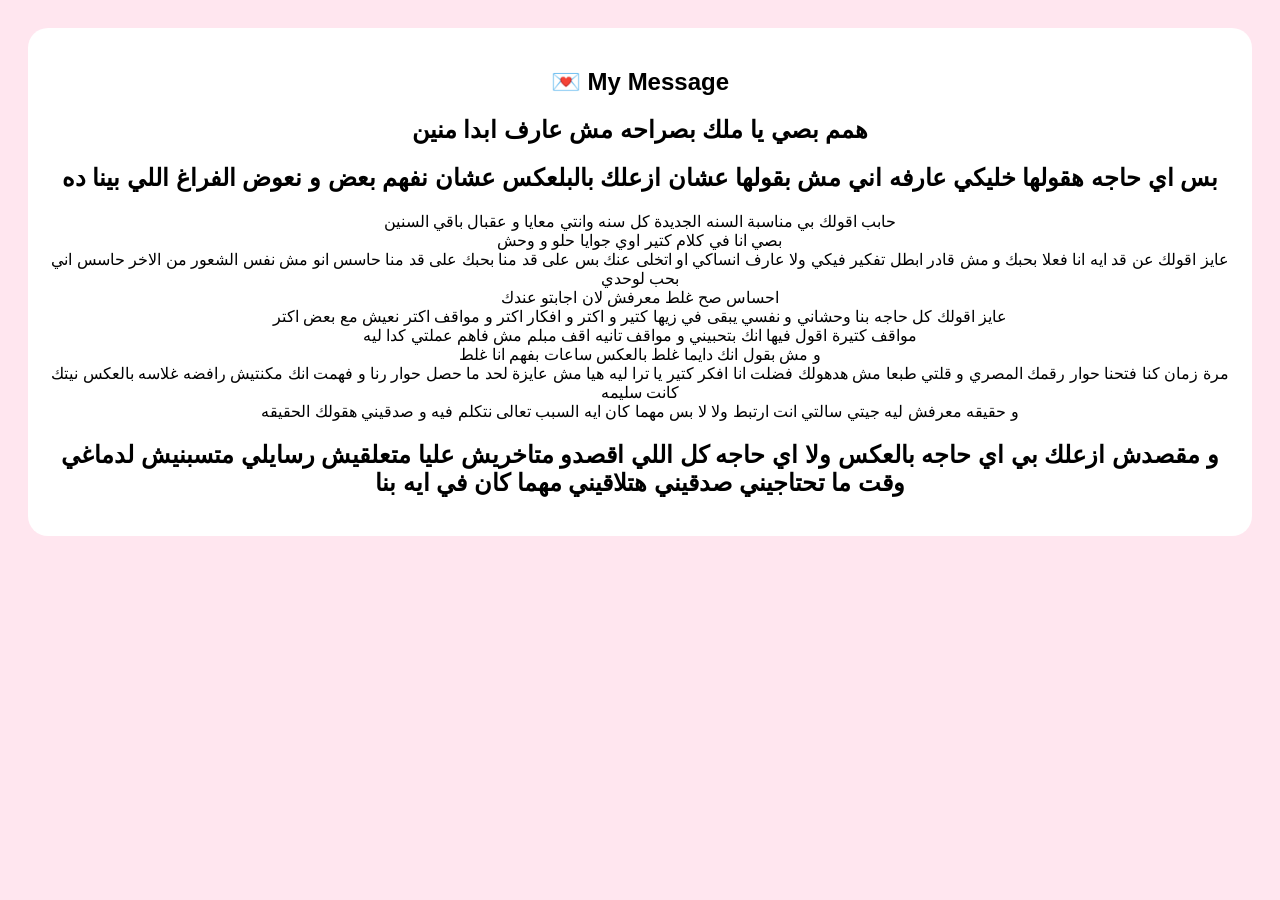
==== home.html @ 734d5584 "Add files via upload" ====
<!DOCTYPE html>
<html lang="ar">
<head>
<meta charset="UTF-8">
<title>For You ❤️</title>
<style>
body{
 background:#ffe6ef;
 font-family:Arial;
 padding:20px;
}
.section{
 background:white;
 padding:20px;
 border-radius:20px;
 margin-bottom:20px;
 text-align:center;
}
img{
 width:100%;
 border-radius:15px;
}
</style>
</head>
<body>

<div class="section">
<h2>💌 My Message</h2>
 <h2>همم بصي يا ملك بصراحه مش عارف ابدا منين</h2>
 <h2>بس اي حاجه هقولها خليكي عارفه اني مش بقولها عشان ازعلك بالبلعكس عشان نفهم بعض و نعوض الفراغ اللي بينا ده</h2>
<p>
 حابب اقولك بي مناسبة السنه الجديدة كل سنه وانتي معايا و عقبال باقي السنين <br>
بصي انا في كلام كتير اوي جوايا حلو و وحش <br>
 عايز اقولك عن قد ايه انا فعلا بحبك و مش قادر ابطل  تفكير فيكي ولا عارف انساكي او اتخلى عنك بس على قد منا بحبك على قد منا حاسس انو مش نفس الشعور من الاخر حاسس اني بحب لوحدي <br>
 احساس صح غلط معرفش لان اجابتو عندك <br>
عايز اقولك كل حاجه بنا وحشاني و نفسي يبقى في زيها كتير و اكتر و افكار اكتر و مواقف اكتر نعيش مع بعض اكتر <br>
 مواقف كتيرة اقول فيها انك بتحبيني و مواقف تانيه اقف مبلم مش فاهم عملتي كدا ليه <br>
و مش بقول انك دايما غلط بالعكس ساعات بفهم انا غلط <br>
مرة زمان كنا فتحنا حوار رقمك المصري و قلتي طبعا مش هدهولك فضلت انا افكر كتير يا ترا ليه هيا مش عايزة لحد ما حصل حوار رنا و فهمت انك مكنتيش رافضه غلاسه بالعكس نيتك كانت سليمه <br>
و حقيقه معرفش ليه جيتي سالتي انت ارتبط ولا لا بس مهما كان ايه السبب تعالى نتكلم فيه و صدقيني هقولك الحقيقه <br>
</p>
<h2>و مقصدش ازعلك بي اي حاجه بالعكس ولا اي حاجه كل اللي اقصدو متاخريش عليا متعلقيش رسايلي متسبنيش لدماغي وقت ما تحتاجيني صدقيني هتلاقيني مهما كان في ايه بنا </h2>
</div>


</body>
</html>
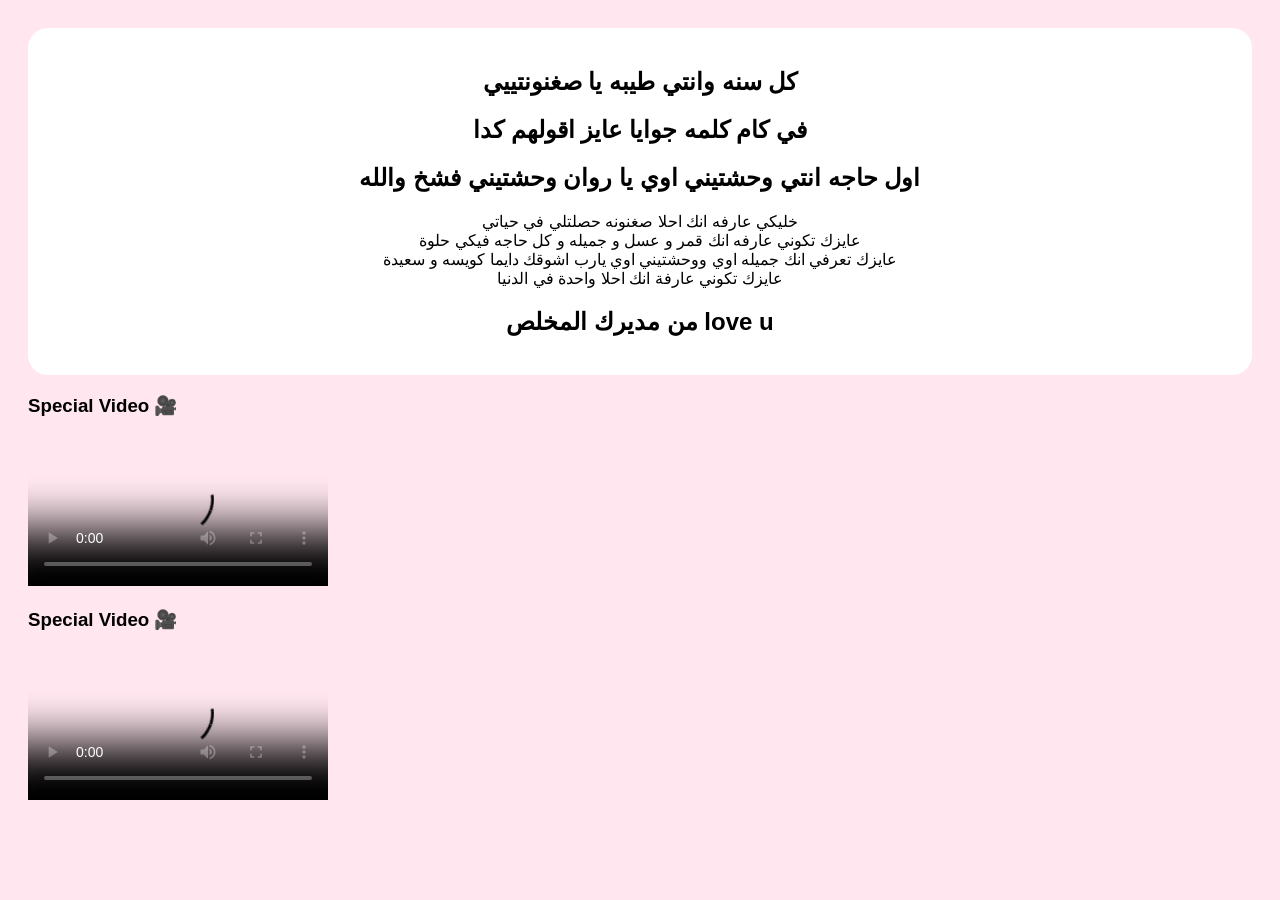
==== commit a45e6705: "Update home.html" ====
--- a/home.html
+++ b/home.html
@@ -25,22 +25,34 @@
 <body>
 
 <div class="section">
-<h2>💌 My Message</h2>
- <h2>همم بصي يا ملك بصراحه مش عارف ابدا منين</h2>
- <h2>بس اي حاجه هقولها خليكي عارفه اني مش بقولها عشان ازعلك بالبلعكس عشان نفهم بعض و نعوض الفراغ اللي بينا ده</h2>
+<h2>كل سنه وانتي طيبه يا صغنونتييي</h2>
+ <h2>في كام كلمه جوايا عايز اقولهم كدا</h2>
+ <h2>اول حاجه انتي وحشتيني اوي يا روان وحشتيني فشخ والله</h2>
 <p>
- حابب اقولك بي مناسبة السنه الجديدة كل سنه وانتي معايا و عقبال باقي السنين <br>
-بصي انا في كلام كتير اوي جوايا حلو و وحش <br>
- عايز اقولك عن قد ايه انا فعلا بحبك و مش قادر ابطل  تفكير فيكي ولا عارف انساكي او اتخلى عنك بس على قد منا بحبك على قد منا حاسس انو مش نفس الشعور من الاخر حاسس اني بحب لوحدي <br>
- احساس صح غلط معرفش لان اجابتو عندك <br>
-عايز اقولك كل حاجه بنا وحشاني و نفسي يبقى في زيها كتير و اكتر و افكار اكتر و مواقف اكتر نعيش مع بعض اكتر <br>
- مواقف كتيرة اقول فيها انك بتحبيني و مواقف تانيه اقف مبلم مش فاهم عملتي كدا ليه <br>
-و مش بقول انك دايما غلط بالعكس ساعات بفهم انا غلط <br>
-مرة زمان كنا فتحنا حوار رقمك المصري و قلتي طبعا مش هدهولك فضلت انا افكر كتير يا ترا ليه هيا مش عايزة لحد ما حصل حوار رنا و فهمت انك مكنتيش رافضه غلاسه بالعكس نيتك كانت سليمه <br>
-و حقيقه معرفش ليه جيتي سالتي انت ارتبط ولا لا بس مهما كان ايه السبب تعالى نتكلم فيه و صدقيني هقولك الحقيقه <br>
+ خليكي عارفه انك احلا صغنونه حصلتلي في حياتي  <br>
+ عايزك تكوني عارفه انك قمر و عسل و جميله و كل حاجه فيكي حلوة<br>
+ عايزك تعرفي انك جميله اوي ووحشتيني اوي يارب اشوقك دايما كويسه و سعيدة <br>
+ عايزك تكوني عارفة انك احلا واحدة في الدنيا<br>
+ <h2>من مديرك المخلص love u</h2>
 </p>
-<h2>و مقصدش ازعلك بي اي حاجه بالعكس ولا اي حاجه كل اللي اقصدو متاخريش عليا متعلقيش رسايلي متسبنيش لدماغي وقت ما تحتاجيني صدقيني هتلاقيني مهما كان في ايه بنا </h2>
 </div>
+
+ <div class="video-card">
+  <h3>Special Video 🎥</h3>
+
+  <video controls poster="poster.jpg">
+    <source src="2.mp4" type="video/mp4">
+  </video>
+</div>
+
+ <div class="video-card">
+  <h3>Special Video 🎥</h3>
+
+  <video controls poster="poster.jpg">
+    <source src="3.mp4" type="video/mp4">
+  </video>
+</div>
+
 
 
 </body>
